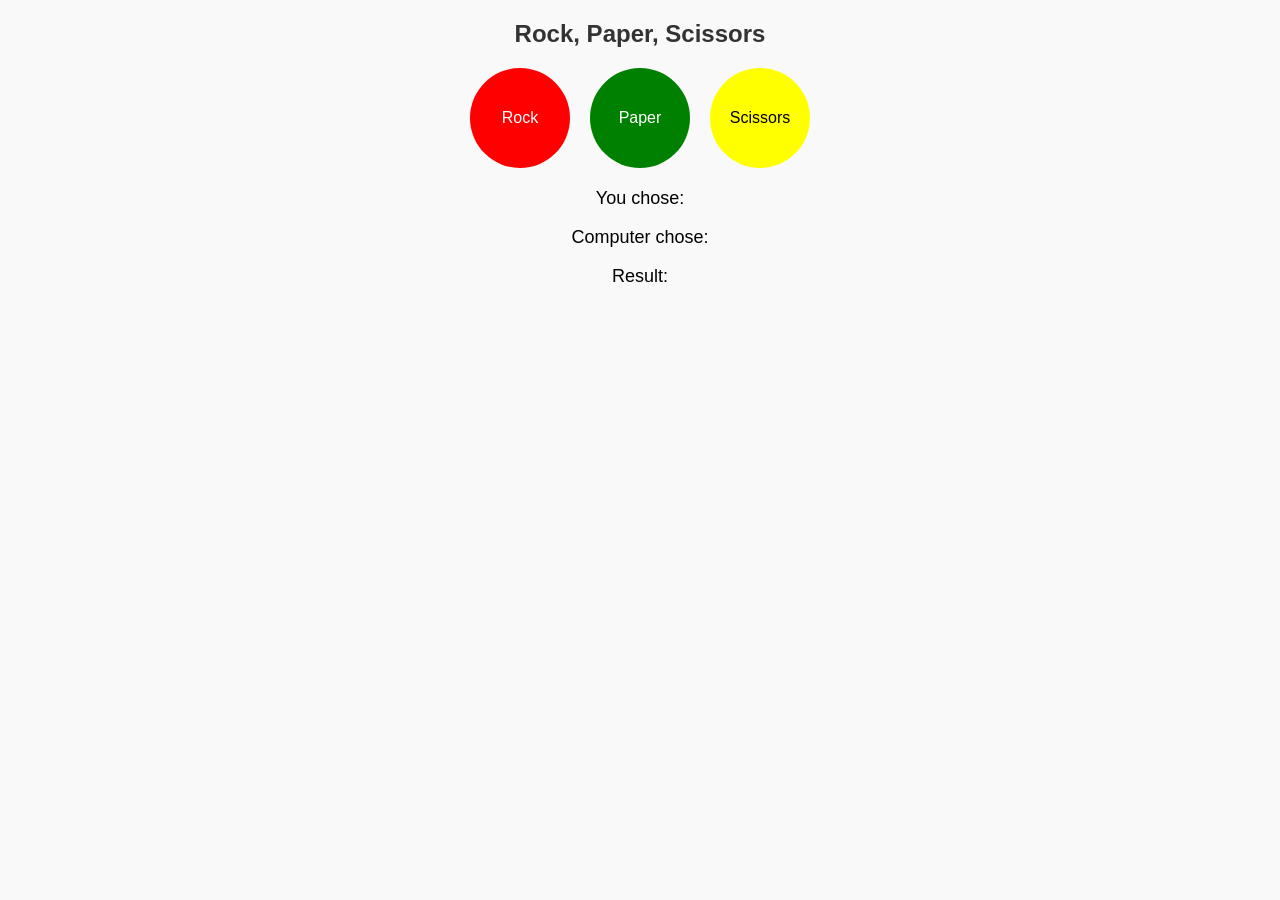
==== index.html @ df81f500 "Update and rename chat.html to index.html" ====
<!DOCTYPE html>
<html lang="en">
<head>
    <meta charset="UTF-8">
    <meta name="viewport" content="width=device-width, initial-scale=1.0">
    <title></title>
    <link rel="stylesheet" type="text/css" href="game.css">
</head>
<body>
    <h2>Rock, Paper, Scissors</h2>
    
    <div class="choices">
        <button class="rock" onclick="playGame('rock')">Rock</button>
        <button class="paper" onclick="playGame('paper')">Paper</button>
        <button class="scissors" onclick="playGame('scissors')">Scissors</button>
    </div>
    
    <div class="result">
        <p id="userChoice">You chose: </p>
        <p id="computerChoice">Computer chose: </p>
        <p id="gameResult">Result: </p>
    </div>
    
    <script src="game.js"></script>
</body>
</html>
---- game.css ----
body {
            font-family: Arial, sans-serif;
            text-align: center;
            background-color: #f9f9f9;
        }
        h2 {
            color: #333;
        }
        .choices {
            display: flex;
            justify-content: center;
            margin-top: 20px;
        }
        .choices button {
            width: 100px;
            height: 100px;
            margin: 0 10px;
            font-size: 16px;
            color: white;
            border: none;
            border-radius: 50px;
            cursor: pointer;
        }
        .choices button.rock {
            background-color: red;
        }
        .choices button.paper {
            background-color: green;
        }
        .choices button.scissors {
            background-color: yellow;
            color: black;
        }
        .result {
            margin-top: 20px;
            font-size: 18px;
        }
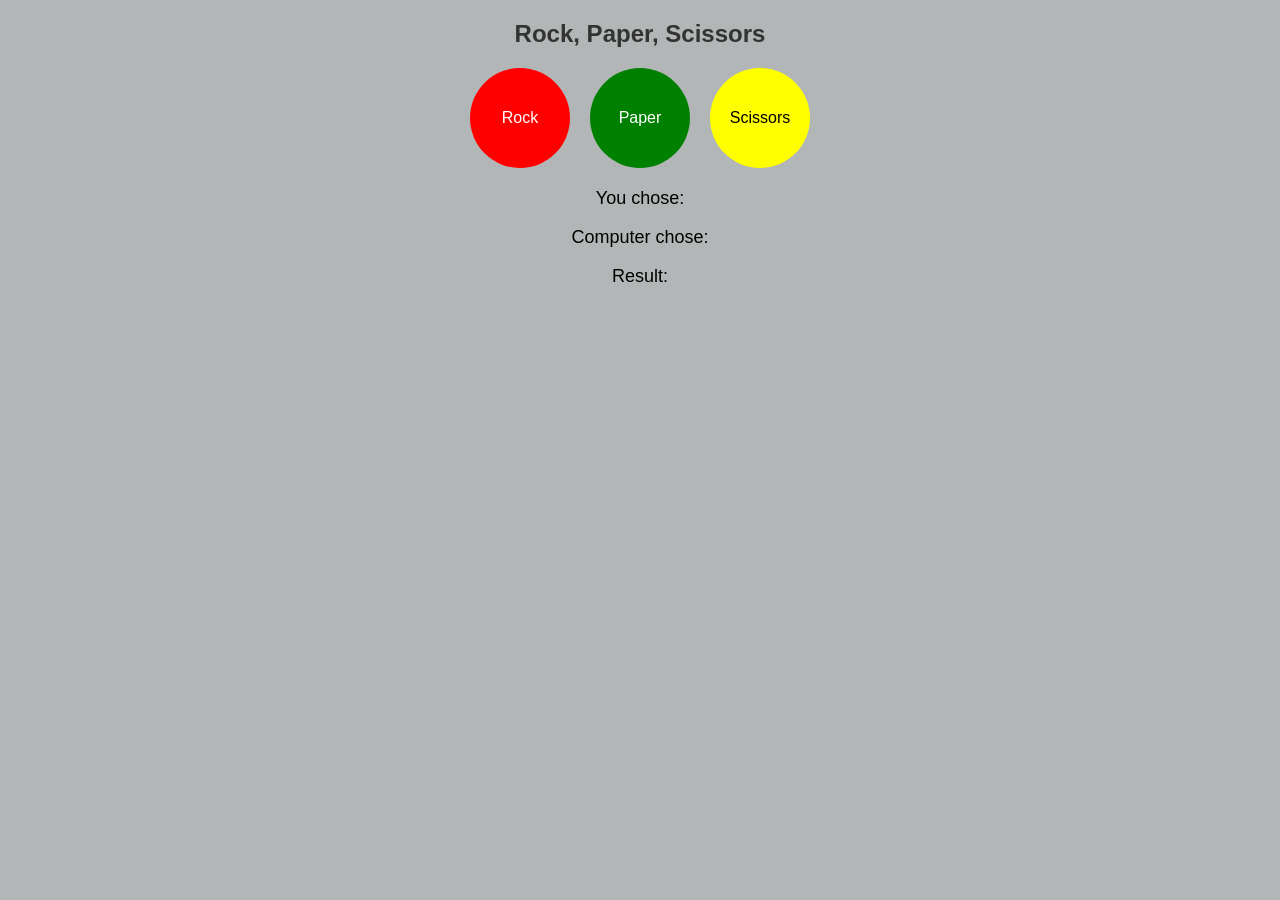
==== commit fdc2ea68: "Update index.html" ====
--- a/index.html
+++ b/index.html
@@ -3,7 +3,7 @@
 <head>
     <meta charset="UTF-8">
     <meta name="viewport" content="width=device-width, initial-scale=1.0">
-    <title></title>
+    <title>Rock, Paper, Scissors game</title>
     <link rel="stylesheet" type="text/css" href="game.css">
 </head>
 <body>
--- a/game.css
+++ b/game.css
@@ -1,7 +1,7 @@
   body {
             font-family: Arial, sans-serif;
             text-align: center;
-            background-color: #f9f9f9;
+            background-color:#b3b6b7 ;
         }
         h2 {
             color: #333;
@@ -34,4 +34,4 @@
         .result {
             margin-top: 20px;
             font-size: 18px;
-        }+        }
